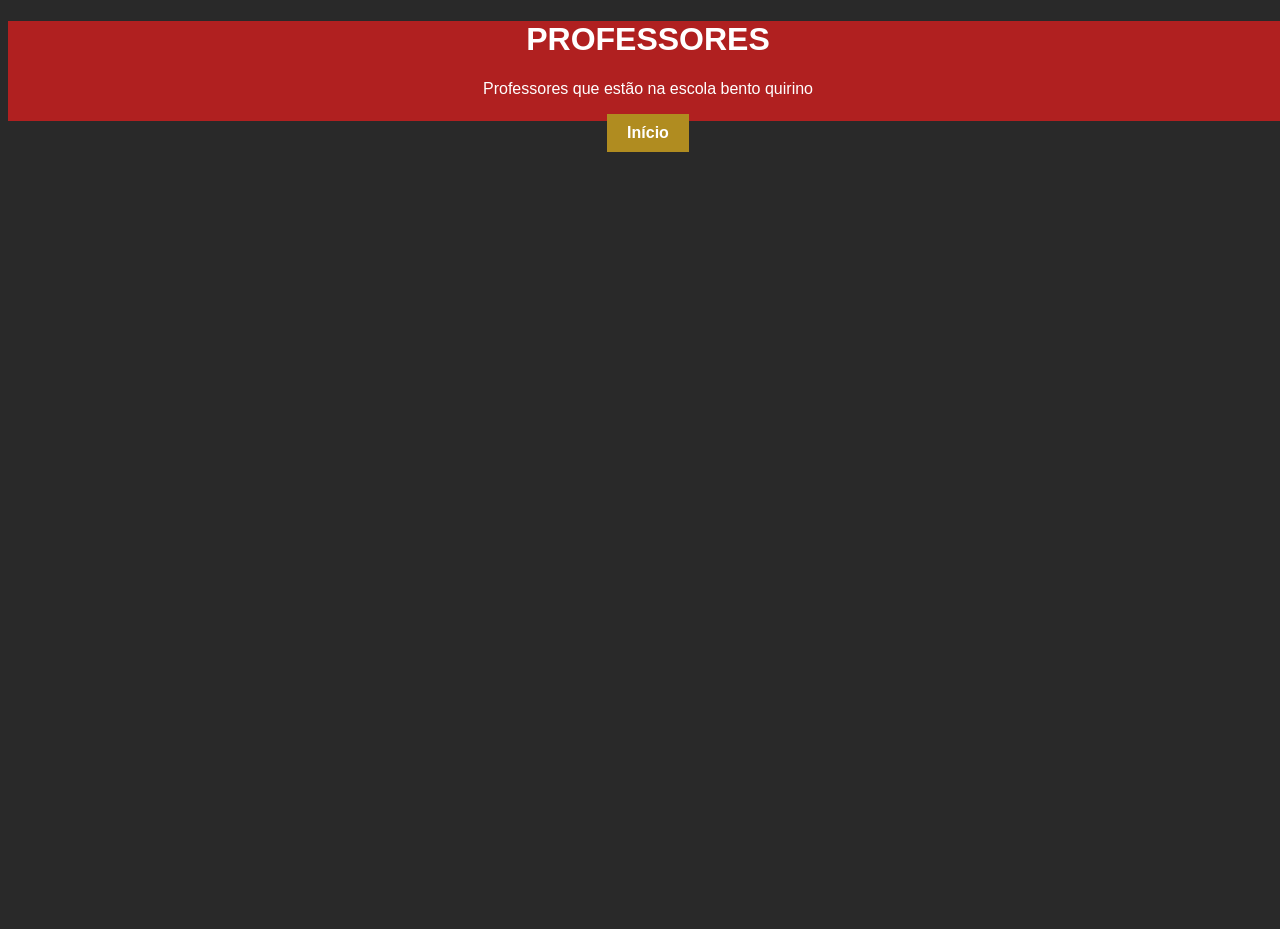
==== Prof.html @ 431af03e "Add class to body tag in Prof.html" ====
<!DOCTYPE html>
<html lang="en">
<head>
    <meta charset="UTF-8">
    <meta name="viewport" content="width=device-width, initial-scale=1.0">
    <title>Document</title>
    <link rel="stylesheet" href="style.css">
</head>
<body class="background">
    <header class = "header">
        <h1>PROFESSORES</h1> <!-- Título da página-->
        <p>Professores que estão na escola bento quirino</p>
        <a href="index.html"><button class="Escola"><strong>Início</strong></button></a> <!--botão que leva a pag sobre os professores-->
    </header>
</body>
</html>
---- style.css ----
.background{
    background-color: #292929;
    background-size: cover;
    background-position: center;
    height: 100vh;
    width: 100%;
}

.content{
    color: white;
    text-align: center;
    font-family: Arial, Helvetica, sans-serif;
    margin-top: 50px;
    animation: row 1.43s ease;
}

.header{
    color: white;
    background-color: #b02020;
    height: 100px;
    text-align: center;
    font-family: Arial, Helvetica, sans-serif;
    transition: all 0.5s ease;
    animation: start 1.43s ease;

}

.Escola:hover{
    background-color: #cfc125;
    color: white;
    transform: scale(1.1);
}

.Escola{
    font-family: Arial, Helvetica, sans-serif;
    background-color: #b08c20;
    color: white;
    border: none;
    padding: 10px 20px;
    font-size: 16px;
    cursor: pointer;
    transition: all 0.3s ease;
    animation: button 1.43s ease;
}

@keyframes button{
  from{
    transform: translateY(-500px);
  }  
  
  to{
    transform: translateY(0px);
  }

}

@keyframes row {
    from{
        transform: scale(0);
    }
    to{
        transform: scale(1);
    }
    
}

@keyframes start {
    from{
height: 0px;
    }
    to{
height: 100px;
    }

}
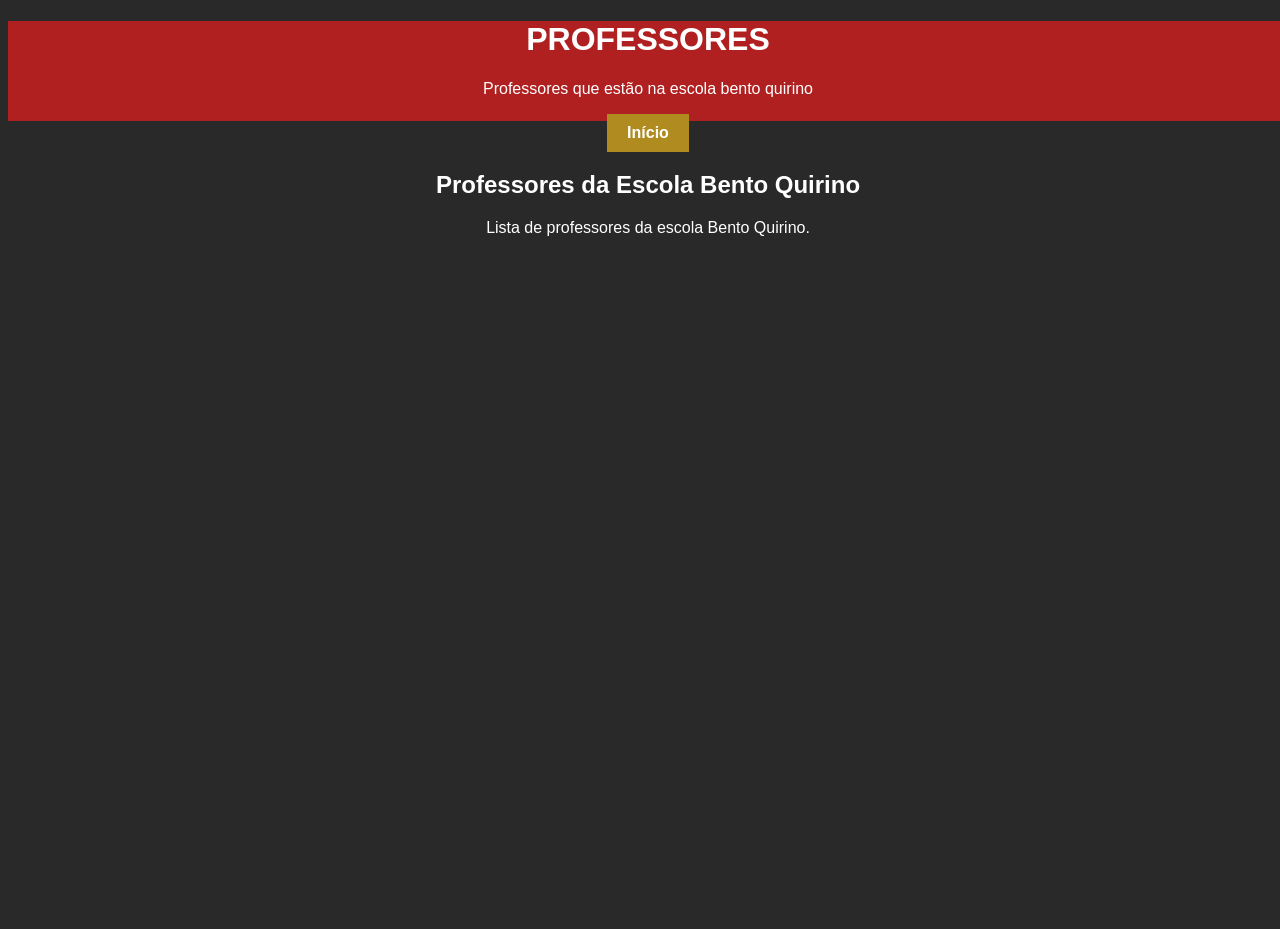
==== commit 4150d2f6: "Update Prof.html" ====
--- a/Prof.html
+++ b/Prof.html
@@ -12,5 +12,10 @@
         <p>Professores que estão na escola bento quirino</p>
         <a href="index.html"><button class="Escola"><strong>Início</strong></button></a> <!--botão que leva a pag sobre os professores-->
     </header>
+
+    <div class="content">
+        <h2>Professores da Escola Bento Quirino</h2>
+        <p>Lista de professores da escola Bento Quirino.</p>
+    </div>
 </body>
 </html>
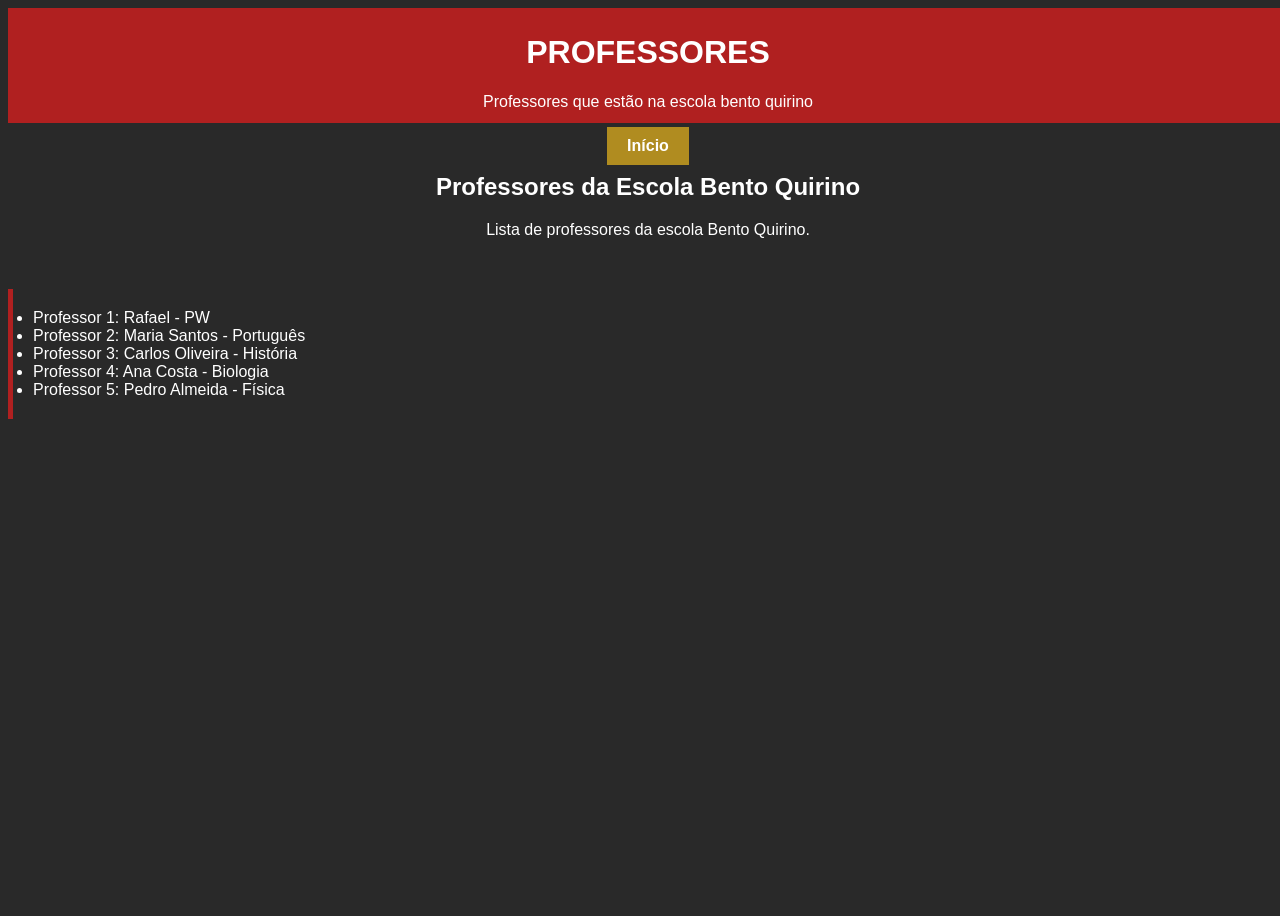
==== commit 6538e090: "Add list of professors to Prof.html" ====
--- a/Prof.html
+++ b/Prof.html
@@ -16,6 +16,17 @@
     <div class="content">
         <h2>Professores da Escola Bento Quirino</h2>
         <p>Lista de professores da escola Bento Quirino.</p>
+
+        
     </div>
+
+    <ul class="content1">
+            <li>Professor 1: Rafael - PW</li>
+            <li>Professor 2: Maria Santos - Português</li>
+            <li>Professor 3: Carlos Oliveira - História</li>
+            <li>Professor 4: Ana Costa - Biologia</li>
+            <li>Professor 5: Pedro Almeida - Física</li>
+        </ul>
+
 </body>
 </html>
--- a/style.css
+++ b/style.css
@@ -11,17 +11,32 @@
     text-align: center;
     font-family: Arial, Helvetica, sans-serif;
     margin-top: 50px;
-    animation: row 1.43s ease;
+    animation: button 1.43s ease;
+}
+
+.content1{
+    color: white;
+    text-align: left;
+    font-family: Arial, Helvetica, sans-serif;
+    margin-top: 50px;
+    animation: button1 1.43s ease;
+    border-left: solid;
+    border-color: #b02020;
+    border-width: 5px;
+    padding: 20px;
 }
 
 .header{
+    position: sticky;
+    top: 0;
     color: white;
     background-color: #b02020;
-    height: 100px;
+    height: 110px;
     text-align: center;
     font-family: Arial, Helvetica, sans-serif;
     transition: all 0.5s ease;
     animation: start 1.43s ease;
+    padding-top: 5px;
 
 }
 
@@ -32,6 +47,7 @@
 }
 
 .Escola{
+    position: sticky;
     font-family: Arial, Helvetica, sans-serif;
     background-color: #b08c20;
     color: white;
@@ -54,6 +70,17 @@
 
 }
 
+@keyframes button1{
+  from{
+    transform: translateX(-500px);
+  }  
+  
+  to{
+    transform: translateX(0px);
+  }
+
+}
+
 @keyframes row {
     from{
         transform: scale(0);
@@ -69,7 +96,7 @@
 height: 0px;
     }
     to{
-height: 100px;
+height: 110px;
     }
 
 }
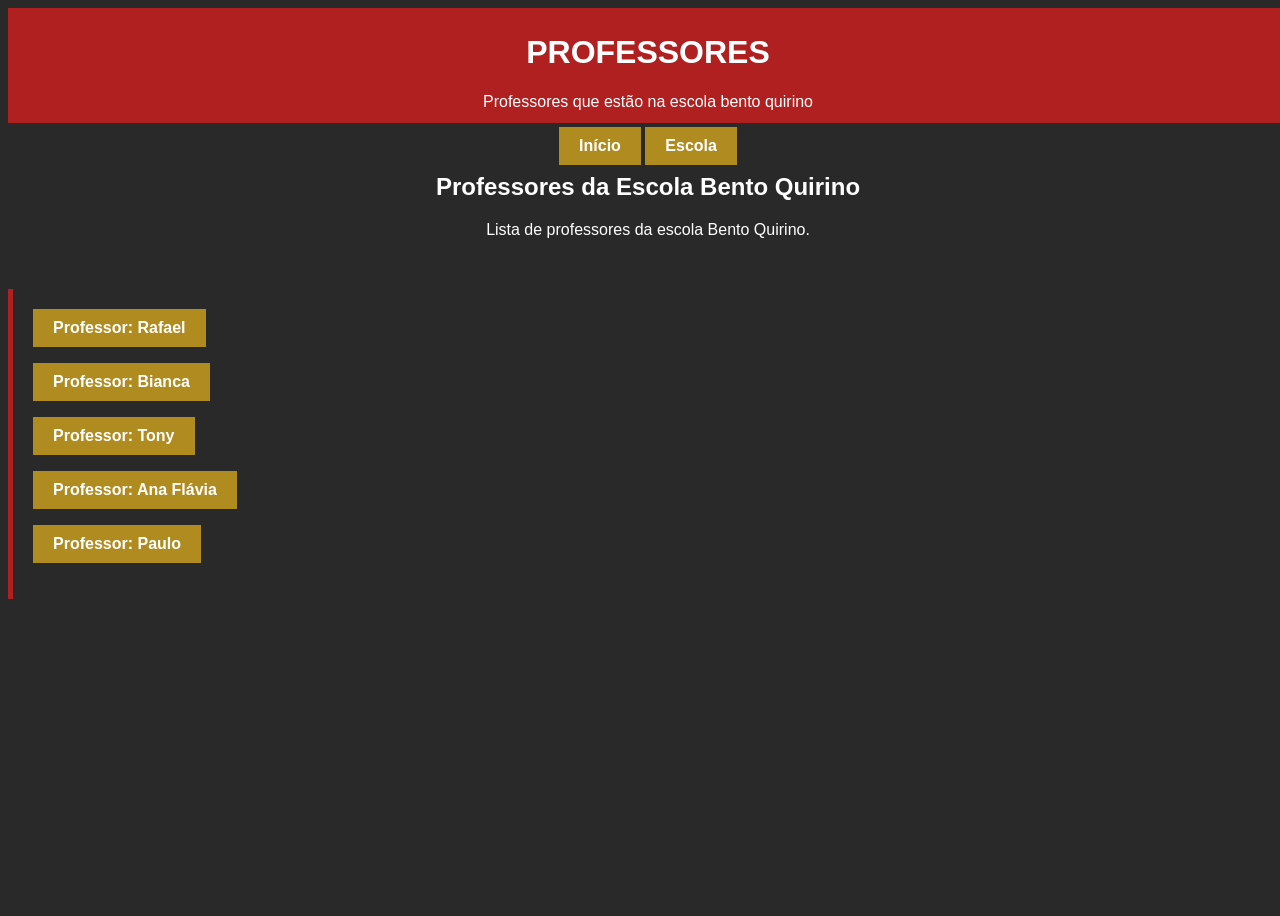
==== commit eed161cd: "Add buttons for professors with links to their pages" ====
--- a/Prof.html
+++ b/Prof.html
@@ -10,7 +10,8 @@
     <header class = "header">
         <h1>PROFESSORES</h1> <!-- Título da página-->
         <p>Professores que estão na escola bento quirino</p>
-        <a href="index.html"><button class="Escola"><strong>Início</strong></button></a> <!--botão que leva a pag sobre os professores-->
+        <a href="index.html"><button class="Escola"><strong>Início</strong></button></a> <!--botão que leva pro inicio-->
+        <a href="escola.html"><button class="Escola"><strong>Escola</strong></button></a> <!-- botão que leva a pag sobre a escola-->
     </header>
 
     <div class="content">
@@ -21,11 +22,15 @@
     </div>
 
     <ul class="content1">
-            <li>Professor 1: Rafael - PW</li>
-            <li>Professor 2: Maria Santos - Português</li>
-            <li>Professor 3: Carlos Oliveira - História</li>
-            <li>Professor 4: Ana Costa - Biologia</li>
-            <li>Professor 5: Pedro Almeida - Física</li>
+            <a href="escola.html"><button class="Escola"><strong>Professor: Rafael</strong></button></a> <!-- botão que leva a pag sobre o prof-->
+            <p>
+            <a href="escola.html"><button class="Escola"><strong>Professor: Bianca</strong></button></a> <!-- botão que leva a pag sobre o prof-->
+            <p>
+            <a href="escola.html"><button class="Escola"><strong>Professor: Tony</strong></button></a> <!-- botão que leva a pag sobre o prof-->
+            <p>
+            <a href="escola.html"><button class="Escola"><strong>Professor: Ana Flávia</strong></button></a> <!-- botão que leva a pag sobre o prof-->
+            <p>
+            <a href="escola.html"><button class="Escola"><strong>Professor: Paulo</strong></button></a> <!-- botão que leva a pag sobre o prof-->
         </ul>
 
 </body>
--- a/style.css
+++ b/style.css
@@ -26,9 +26,21 @@
     padding: 20px;
 }
 
+.contentimg{
+    color: white;
+    text-align: left;
+    font-family: Arial, Helvetica, sans-serif;
+    margin-top: 50px;
+    animation: button1 1.43s ease;
+    border-left: solid;
+    border-color: #b02020;
+    border-width: 5px;
+    padding: 20px;
+    height: 250px;
+    width: 400px;
+}
+
 .header{
-    position: sticky;
-    top: 0;
     color: white;
     background-color: #b02020;
     height: 110px;
@@ -37,7 +49,6 @@
     transition: all 0.5s ease;
     animation: start 1.43s ease;
     padding-top: 5px;
-
 }
 
 .Escola:hover{
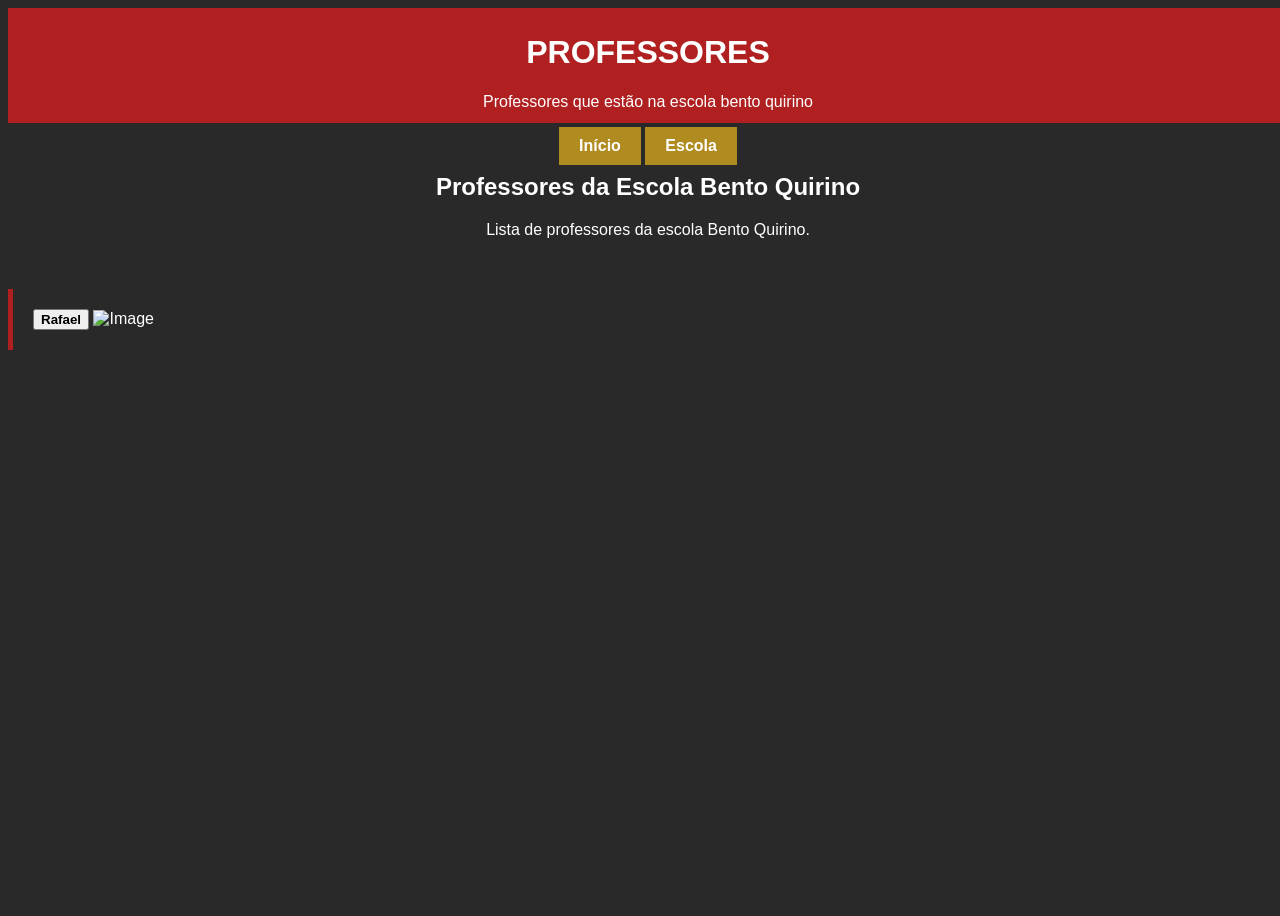
==== commit 89c449dd: "Update professor section in Prof.html Replaced the list of professors with a button for Rafael and a" ====
--- a/Prof.html
+++ b/Prof.html
@@ -21,17 +21,10 @@
         
     </div>
 
-    <ul class="content1">
-            <a href="escola.html"><button class="Escola"><strong>Professor: Rafael</strong></button></a> <!-- botão que leva a pag sobre o prof-->
-            <p>
-            <a href="escola.html"><button class="Escola"><strong>Professor: Bianca</strong></button></a> <!-- botão que leva a pag sobre o prof-->
-            <p>
-            <a href="escola.html"><button class="Escola"><strong>Professor: Tony</strong></button></a> <!-- botão que leva a pag sobre o prof-->
-            <p>
-            <a href="escola.html"><button class="Escola"><strong>Professor: Ana Flávia</strong></button></a> <!-- botão que leva a pag sobre o prof-->
-            <p>
-            <a href="escola.html"><button class="Escola"><strong>Professor: Paulo</strong></button></a> <!-- botão que leva a pag sobre o prof-->
-        </ul>
+    <div class="content1">
+            <button class="Prof"><Strong>Rafael</Strong></button>
+  <img class="side-image" src="https://i.pinimg.com/originals/16/3e/39/163e39beaa36d1f9a061b0f0c5669750.jpg" alt="Image">
+    </div>
 
 </body>
 </html>
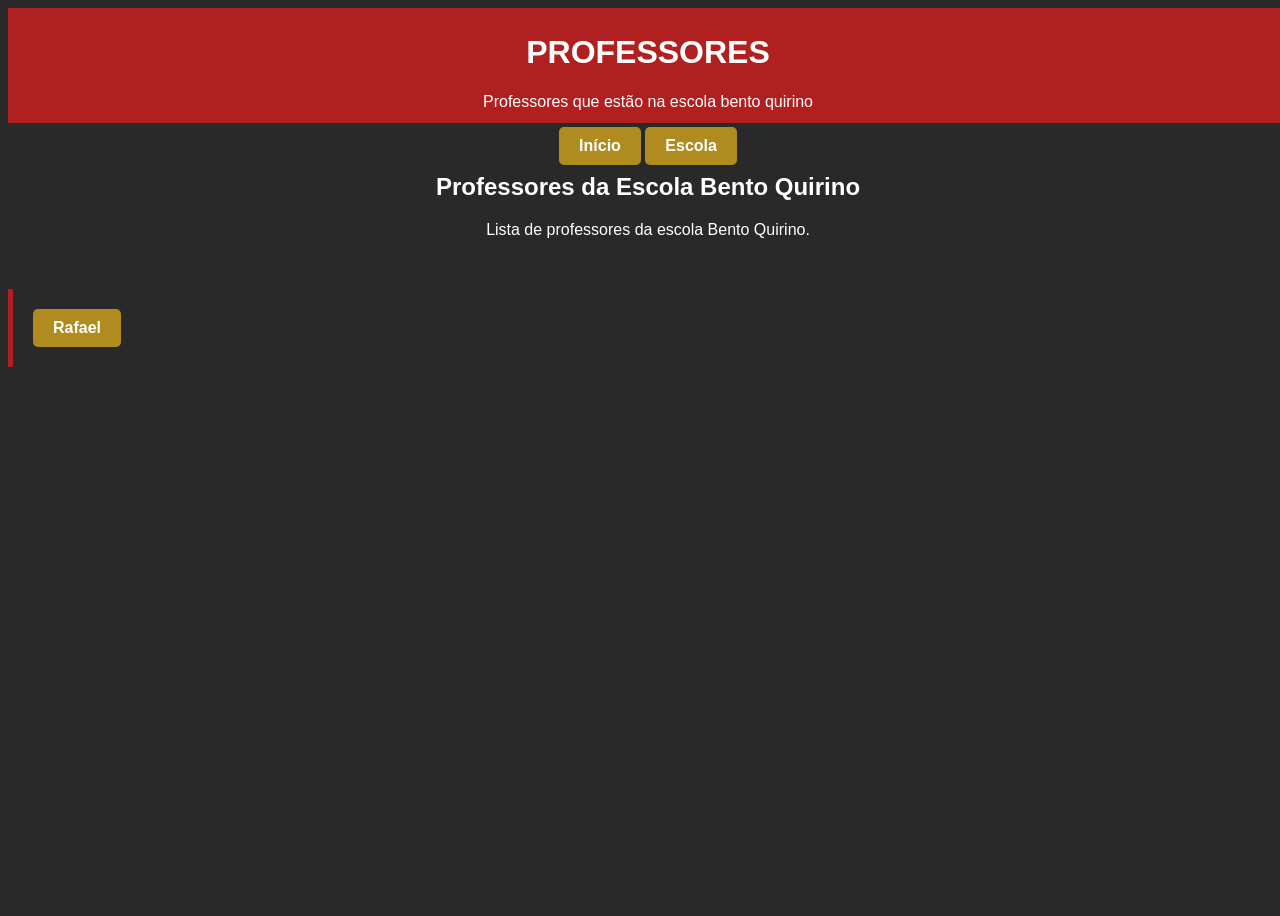
==== commit 2e89f9a5: "Change button to link for 'Rafael' profile" ====
--- a/Prof.html
+++ b/Prof.html
@@ -22,8 +22,7 @@
     </div>
 
     <div class="content1">
-            <button class="Prof"><Strong>Rafael</Strong></button>
-  <img class="side-image" src="https://i.pinimg.com/originals/16/3e/39/163e39beaa36d1f9a061b0f0c5669750.jpg" alt="Image">
+        <a href="escola.html"><button class="Escola"><strong>Rafael</strong></button></a>
     </div>
 
 </body>
--- a/style.css
+++ b/style.css
@@ -68,18 +68,38 @@
     cursor: pointer;
     transition: all 0.3s ease;
     animation: button 1.43s ease;
+    border-radius: 5px;
 }
 
-@keyframes button{
-  from{
-    transform: translateY(-500px);
-  }  
-  
-  to{
-    transform: translateY(0px);
-  }
+.Escola:focus {
+  outline: 2px solid yellow;
+}
 
+.side-image {
+  opacity: 0;
+  width: 50px;
+  height: 50px;
+  transition: opacity 0.3s ease;
 }
+
+.Prof:hover ~ .side-image {
+  opacity: 1;
+}
+
+.Prof{
+    position: sticky;
+    font-family: Arial, Helvetica, sans-serif;
+    background-color: #b08c20;
+    color: white;
+    border: none;
+    padding: 10px 20px;
+    font-size: 16px;
+    cursor: pointer;
+    transition: all 0.3s ease;
+    animation: button 1.43s ease;
+    border-radius: 5px;
+}
+
 
 @keyframes button1{
   from{
@@ -111,3 +131,4 @@
     }
 
 }
+
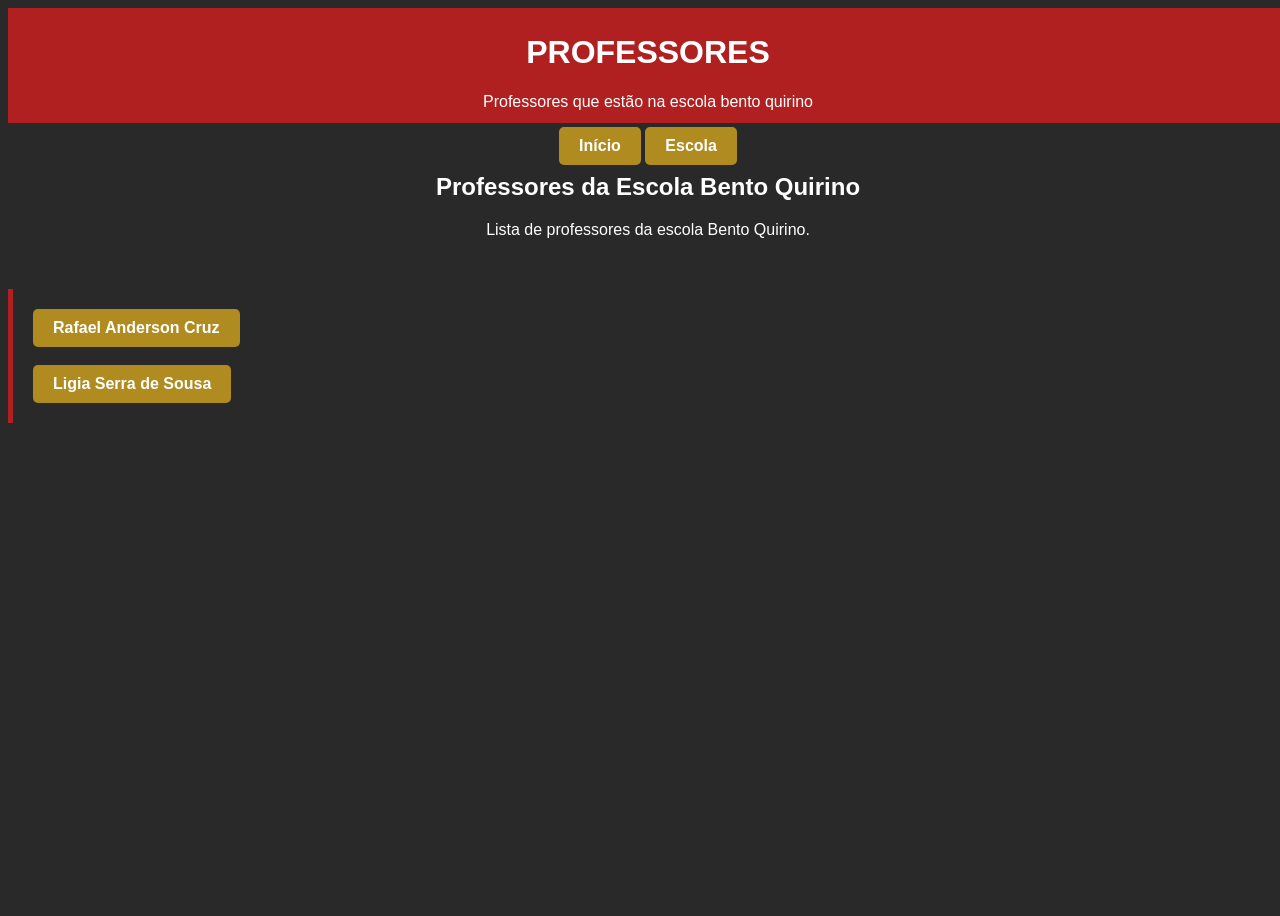
==== commit 1d7bddb7: "Update Prof.html" ====
--- a/Prof.html
+++ b/Prof.html
@@ -22,7 +22,10 @@
     </div>
 
     <div class="content1">
-        <a href="escola.html"><button class="Escola"><strong>Rafael</strong></button></a>
+        <a href="rafael.html"><button class="Escola"><strong>Rafael Anderson Cruz</strong></button></a>
+        <br>
+        <br>
+        <a href="escola.html"><button class="Escola"><strong>Ligia Serra de Sousa</strong></button></a>
     </div>
 
 </body>
--- a/style.css
+++ b/style.css
@@ -47,7 +47,7 @@
     text-align: center;
     font-family: Arial, Helvetica, sans-serif;
     transition: all 0.5s ease;
-    animation: start 1.43s ease;
+    animation: start 0.7s ease;
     padding-top: 5px;
 }
 
@@ -71,33 +71,8 @@
     border-radius: 5px;
 }
 
-.Escola:focus {
-  outline: 2px solid yellow;
-}
-
-.side-image {
-  opacity: 0;
-  width: 50px;
-  height: 50px;
-  transition: opacity 0.3s ease;
-}
-
-.Prof:hover ~ .side-image {
-  opacity: 1;
-}
-
-.Prof{
-    position: sticky;
-    font-family: Arial, Helvetica, sans-serif;
-    background-color: #b08c20;
-    color: white;
-    border: none;
-    padding: 10px 20px;
-    font-size: 16px;
-    cursor: pointer;
-    transition: all 0.3s ease;
-    animation: button 1.43s ease;
-    border-radius: 5px;
+.Escola:active {
+  transform: scale(0.9);
 }
 
 
@@ -131,4 +106,3 @@
     }
 
 }
-
